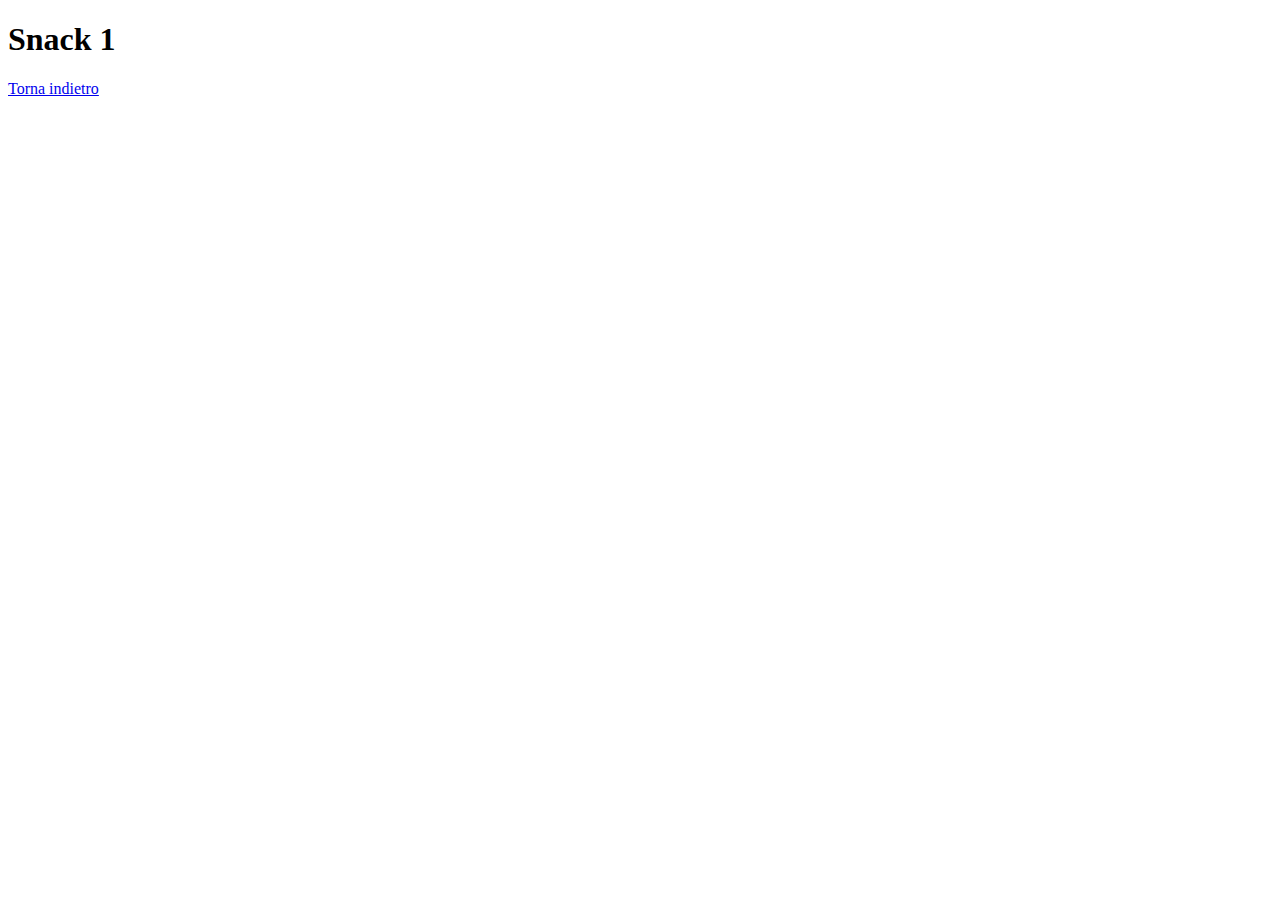
==== snack-1/index.html @ 559aaa2a "first commit" ====
<!DOCTYPE html>
<html lang="en">

<head>
  <meta charset="UTF-8">
  <meta name="viewport" content="width=device-width, initial-scale=1.0">
  <title>Snack 1</title>
</head>

<body>
  <h1>Snack 1</h1>

  <a href="../index.html">Torna indietro</a>


  <script src="script.js"></script>
</body>

</html>
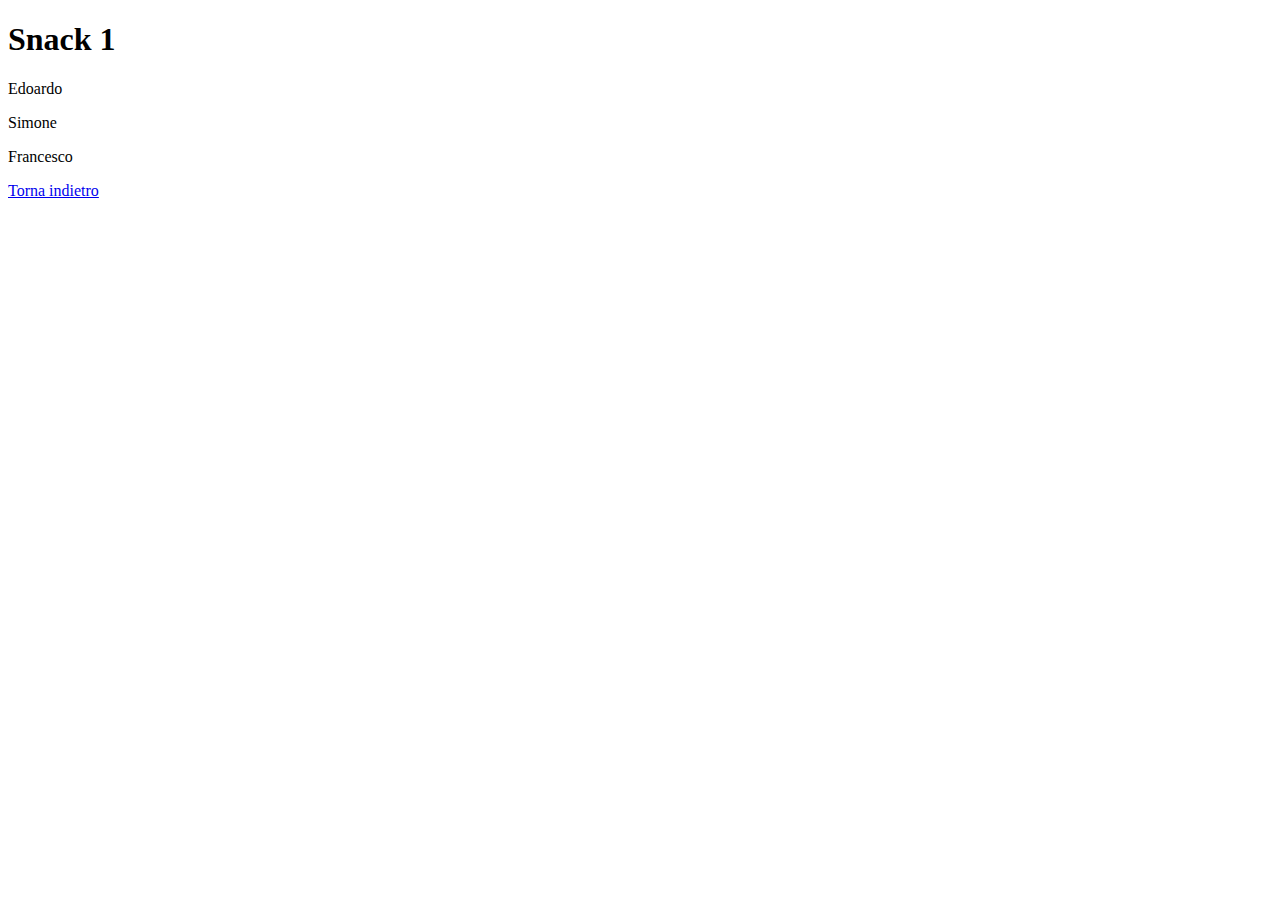
==== commit cb0f9680: "Snack 1 - Mostro a schermo i risultati" ====
--- a/snack-1/index.html
+++ b/snack-1/index.html
@@ -9,7 +9,7 @@
 
 <body>
   <h1>Snack 1</h1>
-
+  <div id="risultato"></div>
   <a href="../index.html">Torna indietro</a>
 
 
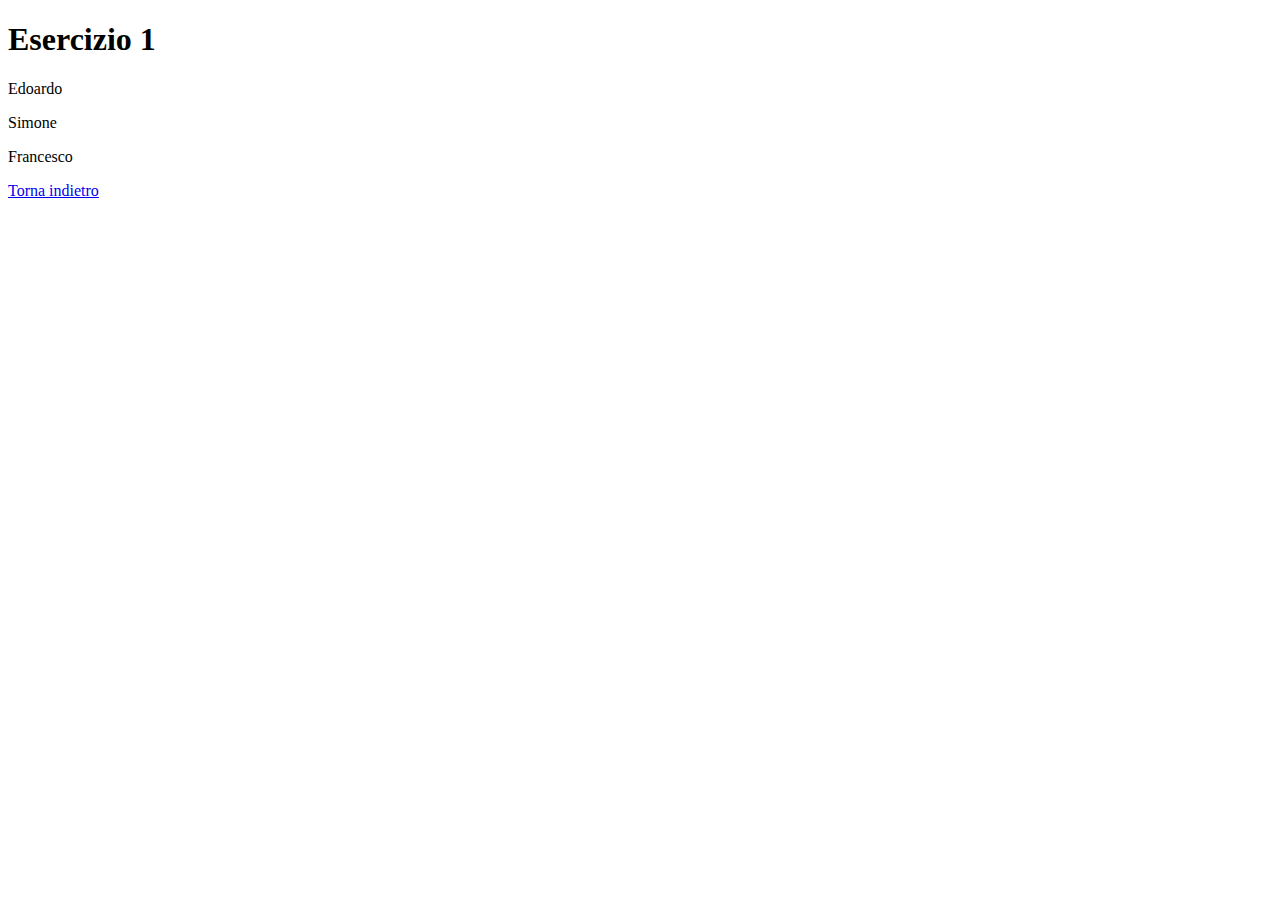
==== commit 76e66efd: "snack 1 - fixed html" ====
--- a/snack-1/index.html
+++ b/snack-1/index.html
@@ -4,16 +4,17 @@
 <head>
   <meta charset="UTF-8">
   <meta name="viewport" content="width=device-width, initial-scale=1.0">
-  <title>Snack 1</title>
+  <link href="https://cdn.jsdelivr.net/npm/bootstrap@5.0.2/dist/css/bootstrap.min.css" rel="stylesheet" integrity="sha384-EVSTQN3/azprG1Anm3QDgpJLIm9Nao0Yz1ztcQTwFspd3yD65VohhpuuCOmLASjC" crossorigin="anonymous">
+  <title>Esercizio 1</title>
 </head>
 
-<body>
-  <h1>Snack 1</h1>
-  <div id="risultato"></div>
-  <a href="../index.html">Torna indietro</a>
-
-
-  <script src="script.js"></script>
+<body class="container vh-100 d-flex align-items-center justify-content-center">
+  <div class="d-flex flex-column align-items-center justify-content-center">
+    <h1>Esercizio 1</h1>
+    <div id="risultato" class=""></div>
+    <a href="../index.html">Torna indietro</a>
+    <script src="script.js"></script>
+  </div>
 </body>
 
 </html>